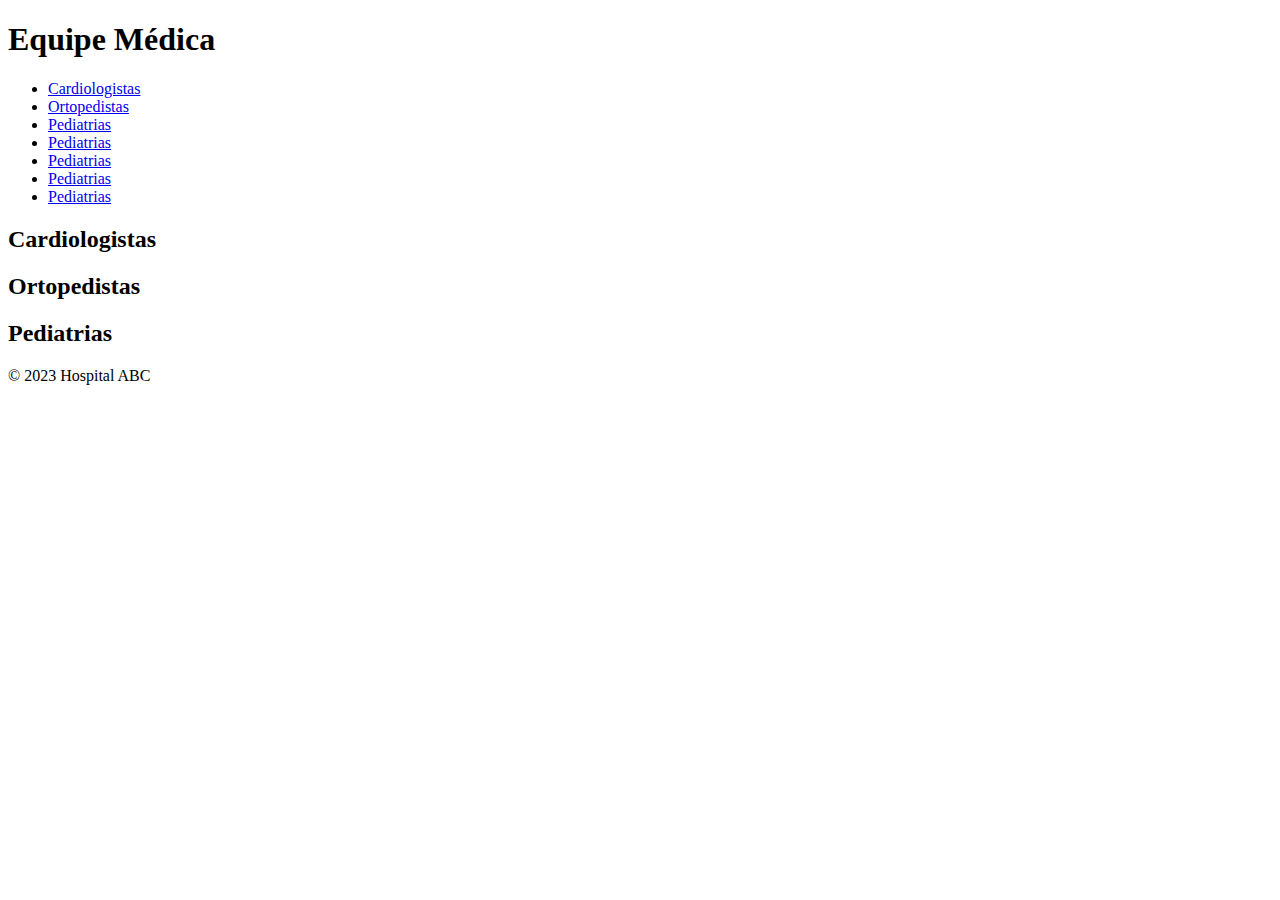
==== Front-hosp/Medicos/index.html @ 84baf8f2 "Atualização Front e Back" ====
<!DOCTYPE html>
<html lang="pt-BR">
<head>
    <meta charset="UTF-8">
    <meta name="viewport" content="width=device-width, initial-scale=1.0">
    <title>Equipe Médica - Hosp</title>
    <link rel="stylesheet" href="/Medicos/css/style.css">
</head>
<body>
    <header>
        <h1>Equipe Médica</h1>
        <nav>
            <ul>
                <li><a href="#cardiologist">Cardiologistas</a></li>
                <li><a href="#orthopedist">Ortopedistas</a></li>
                <li><a href="#pediatrician">Pediatrias</a></li>
                <li><a href="#pediatrician">Pediatrias</a></li>
                <li><a href="#pediatrician">Pediatrias</a></li>
                <li><a href="#pediatrician">Pediatrias</a></li>
                <li><a href="#pediatrician">Pediatrias</a></li>
            </ul>
        </nav>
    </header>

    <section id="cardiologist" onload="exibirMedicos()" >
        <h2>Cardiologistas</h2>
        <tbody></tbody>
    </section>

    <section id="orthopedist">
        <h2>Ortopedistas</h2>
        <div class="doctor">

        </div>
        <!-- Adicione mais informações sobre ortopedistas aqui -->
    </section>

    <section id="pediatrician">
        <h2>Pediatrias</h2>
        <div class="doctor">

        </div>
        <!-- Adicione mais informações sobre pediatras aqui -->
    </section>

    <footer>
        <p>&copy; 2023 Hospital ABC</p>
    </footer>

    <script src="/Medicos/js/script.js"></script>
</body>
</html>
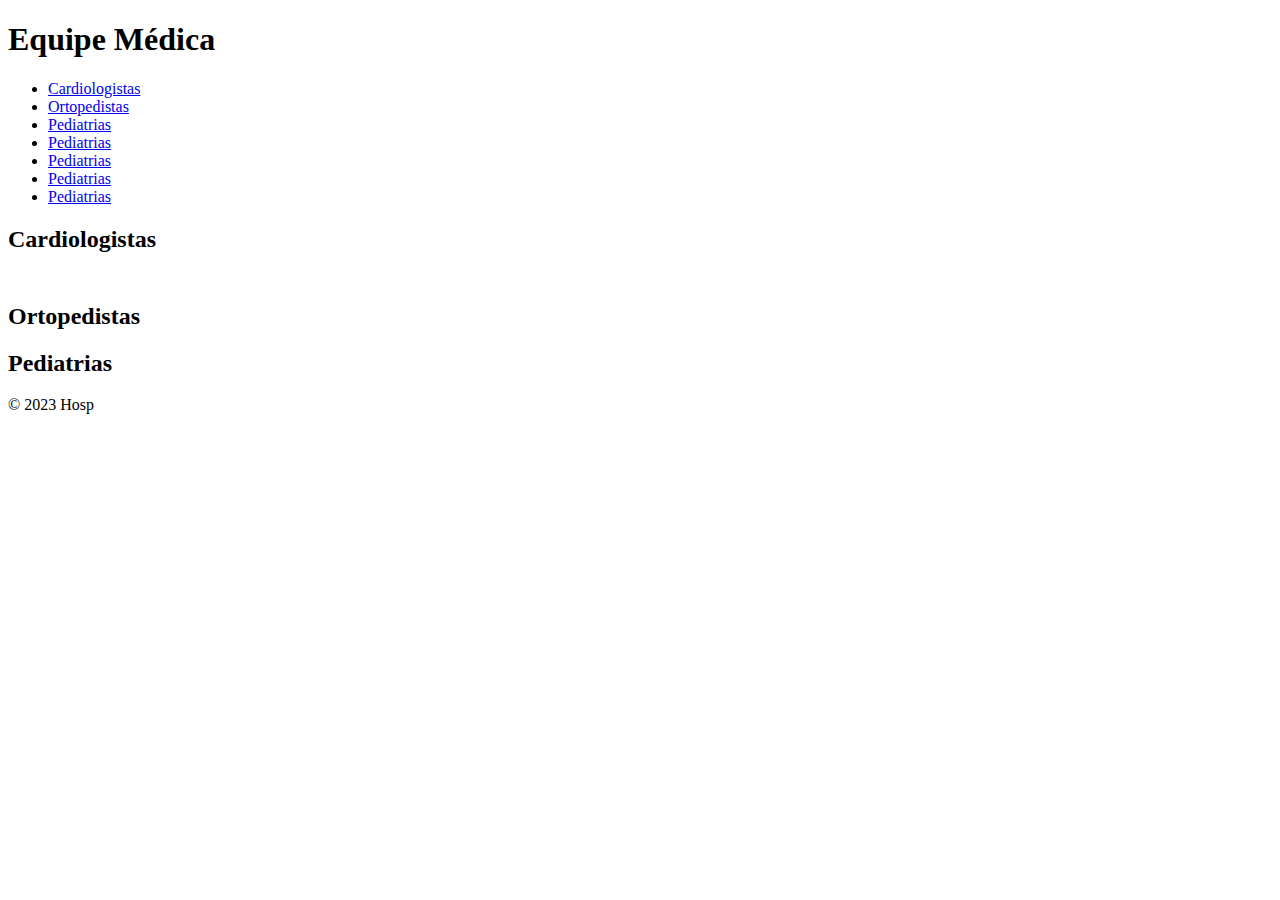
==== commit 3753c6ea: "Atualizando" ====
--- a/Front-hosp/Medicos/index.html
+++ b/Front-hosp/Medicos/index.html
@@ -6,7 +6,7 @@
     <title>Equipe Médica - Hosp</title>
     <link rel="stylesheet" href="/Medicos/css/style.css">
 </head>
-<body>
+<body onload="exibirMedicos()">
     <header>
         <h1>Equipe Médica</h1>
         <nav>
@@ -22,17 +22,31 @@
         </nav>
     </header>
 
-    <section id="cardiologist" onload="exibirMedicos()" >
+    <section id="cardiologist">
         <h2>Cardiologistas</h2>
-        <tbody></tbody>
+        <table>
+            <theader>
+                <tr>
+                    <th></th>
+                    <th></th>
+                    <th></th>
+                    <th></th>
+                </tr>
+            </theader>
+            <tbody>
+                <tr>
+                    <td></td>
+                    <td></td>
+                    <td></td>
+                    <td></td>
+                </tr>
+            </tbody>
+        </table>
     </section>
 
     <section id="orthopedist">
         <h2>Ortopedistas</h2>
-        <div class="doctor">
 
-        </div>
-        <!-- Adicione mais informações sobre ortopedistas aqui -->
     </section>
 
     <section id="pediatrician">
@@ -44,7 +58,7 @@
     </section>
 
     <footer>
-        <p>&copy; 2023 Hospital ABC</p>
+        <p>&copy; 2023 Hosp</p>
     </footer>
 
     <script src="/Medicos/js/script.js"></script>
